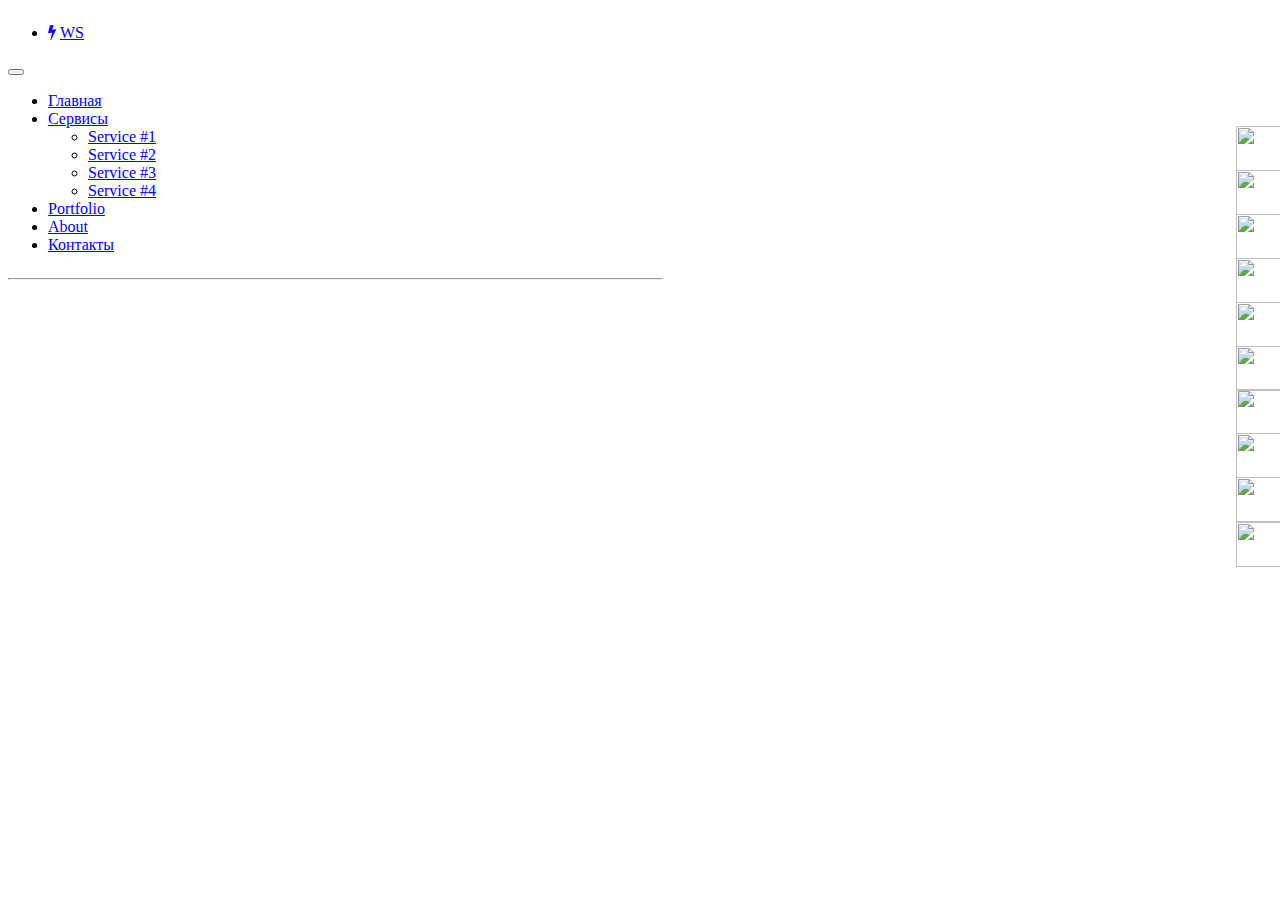
==== glavnaya.html @ 42db01cb "Add files via upload" ====
<!doctype html>
<html>
<head>
<meta charset="utf-8">
<title>WS-Official</title>
<meta property="og:title" content="VS-Official GitHub">
<meta property="og:image" content="images/github-vs.jpg">
<meta name="viewport" content="width=device-width, initial-scale=1.0">
<link href="VS_BR_icon.ico" rel="shortcut icon" type="image/x-icon">
<link href="VS&BR_icon.png" rel="apple-touch-icon" sizes="512x512">
<link href="css/font-awesome.min.css" rel="stylesheet">
<link href="css/WS-Official.css" rel="stylesheet">
<link href="css/glavnaya.css" rel="stylesheet">
<script src="js/jquery-1.12.4.min.js"></script>
<script src="js/jquery-ui.min.js"></script>
<script src="js/transition.min.js"></script>
<script src="js/collapse.min.js"></script>
<script src="js/dropdown.min.js"></script>
<script>
$(document).ready(function()
{
   $("a[href*='#header']").click(function(event)
   {
      event.preventDefault();
      $('html, body').stop().animate({ scrollTop: $('#wb_header').offset().top }, 600, 'easeOutCirc');
   });
   $(document).on('click','.ThemeableMenu1-navbar-collapse.in',function(e)
   {
      if ($(e.target).is('a') && ($(e.target).attr('class') != 'dropdown-toggle')) 
      {
         $(this).collapse('hide');
      }
   });
});
</script>
</head>
<body>
<div id="container">
</div>
<div id="wb_header">
<div id="header">
<div class="row">
<div class="col-1">
<div id="wb_Breadcrumb1" style="display:inline-block;width:100%;z-index:0;vertical-align:top;">
<ul id="Breadcrumb1">
<li><a href="./index.html"><i class="fa fa-bolt">&nbsp;</i>WS</a></li>
</ul>

</div>
</div>
<div class="col-2">
<div id="wb_ThemeableMenu1" style="display:inline-block;width:100%;z-index:1001;">
<div id="ThemeableMenu1" class="ThemeableMenu1" style ="width:100%;height:auto !important;">
<div class="container">
<div class="navbar-header">
<button type="button" class="navbar-toggle" data-toggle="collapse" data-target=".ThemeableMenu1-navbar-collapse">
<span class="icon-bar"></span>
<span class="icon-bar"></span>
<span class="icon-bar"></span>
</button>
</div>
<div class="ThemeableMenu1-navbar-collapse collapse">
<ul class="nav navbar-nav">
<li class="">
<a href="./glavnaya.html">Главная</a>
</li>
<li class="dropdown">
<a href="#" class="dropdown-toggle" data-toggle="dropdown">Сервисы<b class="caret"></b></a>
<ul class="dropdown-menu">
<li><a href="./index.html#services1">Service #1</a></li>
<li><a href="./index.html#services1">Service #2</a></li>
<li><a href="./index.html#services2">Service #3</a></li>
<li><a href="./index.html#services2">Service #4</a></li>
</ul>
</li>
<li class="">
<a href="./index.html#portfolio">Portfolio</a>
</li>
<li class="">
<a href="./index.html#about">About</a>
</li>
<li class="">
<a href="./index.html#contact">Контакты</a>
</li>
</ul>
</div>
</div>
</div>
</div>
</div>
</div>
</div>
</div>
<div id="socialmedia_sticky" style="position:fixed;text-align:left;left:auto;right:-120px;top:125px;width:164px;height:469px;z-index:13;" title="Social Media Sticky">
<a href="#"><img src="images/img0011.png" id="socialmedia_facebook" alt="" title="" style="border-width:0;position:absolute;left:0px;top:1px;width:150px;height:45px;z-index:2"></a>
<a href="#"><img src="images/img0012.png" id="socialmedia_linkedin" alt="" title="" style="border-width:0;position:absolute;left:0px;top:133px;width:150px;height:45px;z-index:3"></a>
<a href="#"><img src="images/img0013.png" id="socialmedia_rss" alt="" title="" style="border-width:0;position:absolute;left:0px;top:264px;width:150px;height:45px;z-index:4"></a>
<a href="#"><img src="images/img0014.png" id="socialmedia_youtube" alt="" title="" style="border-width:0;position:absolute;left:0px;top:177px;width:150px;height:45px;z-index:5"></a>
<a href="#"><img src="images/img0015.png" id="socialmedia_vimeo" alt="" title="" style="border-width:0;position:absolute;left:0px;top:221px;width:150px;height:45px;z-index:6"></a>
<a href="#"><img src="images/img0016.png" id="socialmedia_pinterest" alt="" title="" style="border-width:0;position:absolute;left:0px;top:89px;width:150px;height:45px;z-index:7"></a>
<a href="#"><img src="images/img0017.png" id="MergedObject2" alt="" title="" style="border-width:0;position:absolute;left:0px;top:45px;width:150px;height:45px;z-index:8"></a>
<a href="#"><img src="images/img0018.png" id="socialmedia_stumleupon" alt="" title="" style="border-width:0;position:absolute;left:0px;top:352px;width:150px;height:45px;z-index:9"></a>
<img src="images/img0019.png" id="MergedObject4" alt="" title="" style="border-width:0;position:absolute;left:0px;top:308px;width:150px;height:45px;z-index:10">
<img src="images/img0020.png" id="MergedObject1" alt="" title="" style="border-width:0;position:absolute;left:0px;top:397px;width:150px;height:45px;z-index:11">
</div>
<div id="wb_LayoutGrid1">
<div id="LayoutGrid1">
<div class="row">
<div class="col-1">
<hr id="Line1" style="display:inline-block;width:653px;z-index:12;">
</div>
</div>
</div>
</div>
</body>
</html>
---- css/WS-Official.css ----
a
{
   color: #0000FF;
   text-decoration: underline;
}
a:visited
{
   color: #800080;
}
a:active
{
   color: #FF0000;
}
a:hover
{
   color: #0000FF;
   text-decoration: underline;
}
input:focus, textarea:focus, select:focus
{
   outline: none;
}
.visibility-hidden
{
   visibility: hidden;
}
h1, .h1
{
   font-family: Arial;
   font-weight: bold;
   font-size: 32px;
   text-decoration: none;
   color: #000000;
   background-color: transparent;
   margin: 0px 0px 0px 0px;
   padding: 0px 0px 0px 0px;
   display: inline;
}
h2, .h2
{
   font-family: Arial;
   font-weight: bold;
   font-size: 27px;
   text-decoration: none;
   color: #000000;
   background-color: transparent;
   margin: 0px 0px 0px 0px;
   padding: 0px 0px 0px 0px;
   display: inline;
}
h3, .h3
{
   font-family: Arial;
   font-weight: bold;
   font-size: 24px;
   text-decoration: none;
   color: #000000;
   background-color: transparent;
   margin: 0px 0px 0px 0px;
   padding: 0px 0px 0px 0px;
   display: inline;
}
h4, .h4
{
   font-family: Arial;
   font-weight: bold;
   font-size: 21px;
   font-style: italic;
   text-decoration: none;
   color: #000000;
   background-color: transparent;
   margin: 0px 0px 0px 0px;
   padding: 0px 0px 0px 0px;
   display: inline;
}
h5, .h5
{
   font-family: Arial;
   font-weight: bold;
   font-size: 19px;
   text-decoration: none;
   color: #000000;
   background-color: transparent;
   margin: 0px 0px 0px 0px;
   padding: 0px 0px 0px 0px;
   display: inline;
}
h6, .h6
{
   font-family: Arial;
   font-weight: bold;
   font-size: 16px;
   text-decoration: none;
   color: #000000;
   background-color: transparent;
   margin: 0px 0px 0px 0px;
   padding: 0px 0px 0px 0px;
   display: inline;
}
.CustomStyle
{
   font-family: "Courier New";
   font-weight: bold;
   font-size: 16px;
   text-decoration: none;
   color: #2E74B5;
   background-color: transparent;
}
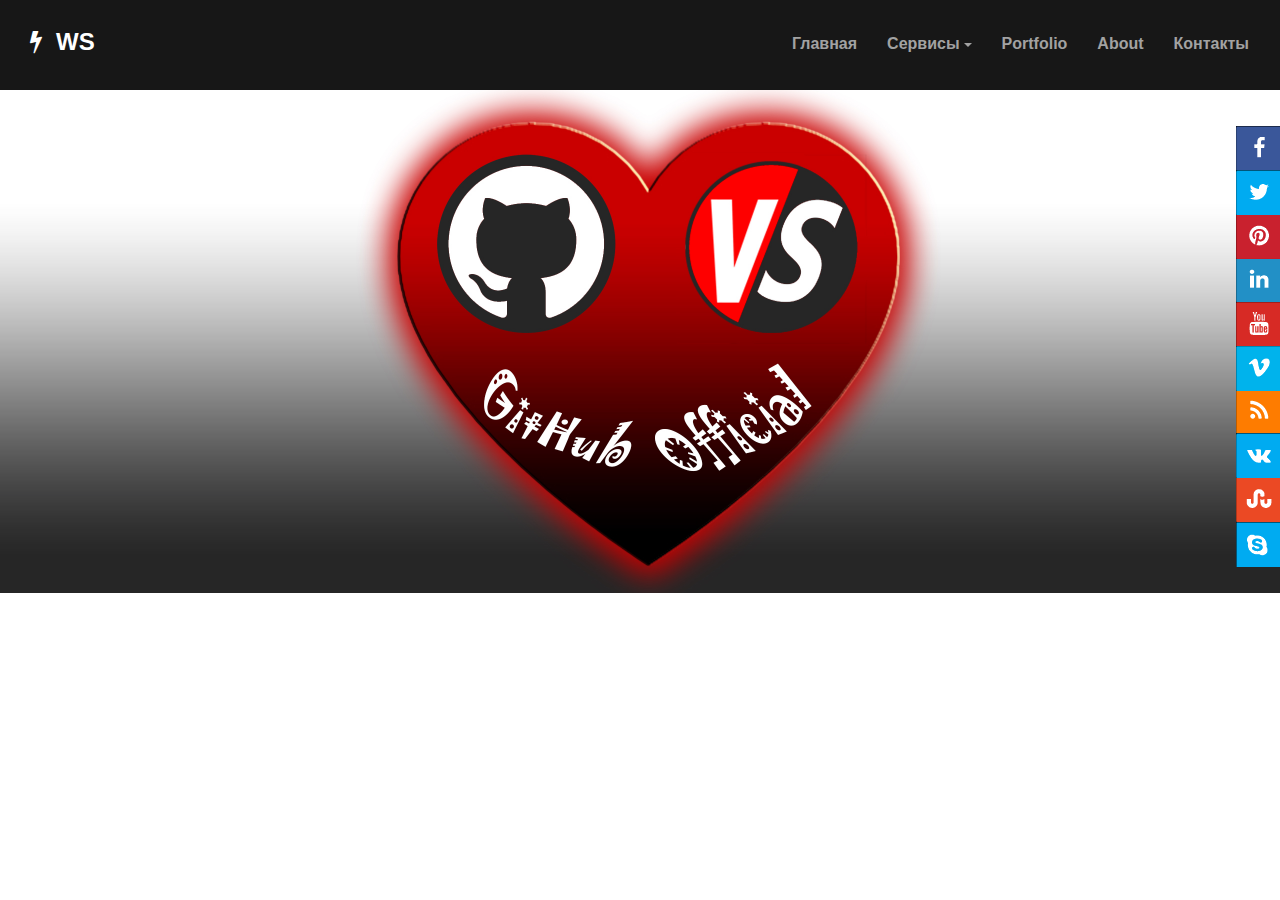
==== commit 28a9b170: "Add files via upload" ====
--- a/glavnaya.html
+++ b/glavnaya.html
@@ -62,7 +62,7 @@
 <div class="ThemeableMenu1-navbar-collapse collapse">
 <ul class="nav navbar-nav">
 <li class="">
-<a href="./glavnaya.html">Главная</a>
+<a href="./index.html">Главная</a>
 </li>
 <li class="dropdown">
 <a href="#" class="dropdown-toggle" data-toggle="dropdown">Сервисы<b class="caret"></b></a>
--- a/css/glavnaya.css
+++ b/css/glavnaya.css
@@ -0,0 +1,963 @@
+div#container
+{
+   width: 970px;
+   position: relative;
+   margin: 0 auto 0 auto;
+   text-align: left;
+}
+body
+{
+   background-color: #FFFFFF;
+   color: #000000;
+   font-family: Arial;
+   font-weight: normal;
+   font-size: 13px;
+   line-height: 1.1875;
+   margin: 0;
+   text-align: center;
+}
+#wb_header
+{
+   clear: both;
+   position: fixed;
+   left: 0;
+   top: 0;
+   z-index: 7777;
+   table-layout: fixed;
+   display: table;
+   text-align: center;
+   width: 100%;
+   background-color: #171717;
+   background-image: none;
+   border: 0px solid #CCCCCC;
+   box-sizing: border-box;
+   margin: 0;
+}
+#header
+{
+   box-sizing: border-box;
+   padding: 20px 15px 20px 15px;
+   margin-right: auto;
+   margin-left: auto;
+}
+#header .row
+{
+   margin-right: -15px;
+   margin-left: -15px;
+}
+#header > .row > .col-1, #header > .row > .col-2
+{
+   box-sizing: border-box;
+   font-size: 0px;
+   min-height: 1px;
+   padding-right: 15px;
+   padding-left: 15px;
+   position: relative;
+}
+#header > .row > .col-1, #header > .row > .col-2
+{
+   float: left;
+}
+#header > .row > .col-1
+{
+   background-color: transparent;
+   background-image: none;
+   border: 0px solid #FFFFFF;
+   width: 25%;
+   text-align: left;
+}
+#header > .row > .col-2
+{
+   background-color: transparent;
+   background-image: none;
+   border: 0px solid #FFFFFF;
+   width: 75%;
+   text-align: left;
+}
+#header:before,
+#header:after,
+#header .row:before,
+#header .row:after
+{
+   display: table;
+   content: " ";
+}
+#header:after,
+#header .row:after
+{
+   clear: both;
+}
+@media (max-width: 320px)
+{
+#header > .row > .col-1, #header > .row > .col-2
+{
+   float: none;
+   width: 100% !important;
+}
+}
+#Breadcrumb1
+{
+   padding: 8px 15px 8px 15px;
+   list-style: none;
+   background-color: transparent;
+   background-image: none;
+   border: 0px solid #C0C0C0;
+   font-family: Arial;
+   font-weight: bold;
+   font-size: 0;
+   margin: 0;
+   text-align: left;
+}
+#Breadcrumb1 > li
+{
+   display: inline-block;
+   font-size: 24px;
+}
+#Breadcrumb1 a
+{
+   color: #FFFFFF;
+   text-decoration: none;
+}
+#Breadcrumb1 a:hover
+{
+   color: #FFFFFF;
+   text-decoration: none;
+}
+#Breadcrumb1 > .active
+{
+   color: #F5F5F5;
+}
+#Breadcrumb1 > li + li:before
+{
+   content: "";
+   padding: 0 5px;
+   color: #C0C0C0;
+}
+#Breadcrumb1 li i
+{
+   font-size: 24px;
+   width: 26px;
+}
+#Breadcrumb1 li:hover
+{
+   color: #DCDCDC;
+   -webkit-transition: color 200ms linear 0ms;
+   -moz-transition: color 200ms linear 0ms;
+   transition: color 200ms linear 0ms;
+}
+#Breadcrumb1 li
+{
+   color: #FFFFFF;
+   -webkit-transition: color 500ms linear 0ms;
+   -moz-transition: color 500ms linear 0ms;
+   transition: color 500ms linear 0ms;
+}
+#Breadcrumb1 li a:hover
+{
+   color: #DCDCDC;
+   -webkit-transition: color 200ms linear 0ms;
+   -moz-transition: color 200ms linear 0ms;
+   transition: color 200ms linear 0ms;
+}
+#Breadcrumb1 li a
+{
+   color: #FFFFFF;
+   -webkit-transition: color 500ms linear 0ms;
+   -moz-transition: color 500ms linear 0ms;
+   transition: color 500ms linear 0ms;
+}
+.ThemeableMenu1 .hide 
+{
+   display: none!important;
+}
+.ThemeableMenu1 .show 
+{
+   display: block!important;
+}
+.ThemeableMenu1 .hidden
+{
+   display: none!important;
+   visibility: hidden!important;
+}
+.ThemeableMenu1 .nav
+{
+   font-family: Arial;
+   font-weight: bold;
+   font-size: 16px;
+   font-style: normal;
+   color: #2B2B2B;
+   text-align: left;
+}
+#ThemeableMenu1, .ThemeableMenu1 .nav, .ThemeableMenu1 *
+{
+   margin: 0;
+   padding: 0;
+   box-sizing: border-box;
+   line-height: 1;
+   list-style: none;
+}
+.ThemeableMenu1 .nav:before,
+.ThemeableMenu1 .nav:after 
+{
+   content: " ";
+   display: table;
+}
+.ThemeableMenu1 .nav:after 
+{
+   clear: both;
+}
+.ThemeableMenu1 .nav a 
+{
+   text-decoration: none;
+}
+.ThemeableMenu1 .nav ul
+{
+   margin-top: 0;
+   margin-bottom: 10px;
+}
+.ThemeableMenu1 .nav ul ul
+{
+   margin-bottom: 0;
+}
+.ThemeableMenu1 .container 
+{
+   margin-right: auto;
+   margin-left: auto;
+   padding: 0;
+}
+.ThemeableMenu1 .container:before,
+.ThemeableMenu1 .container:after 
+{
+   content: " ";
+   display: table;
+}
+.ThemeableMenu1 .container:after 
+{
+   clear: both;
+}
+.ThemeableMenu1 .collapse 
+{
+   display: none;
+}
+.ThemeableMenu1 .collapse.in 
+{
+   display: block;
+}
+.ThemeableMenu1 .collapsing 
+{
+   position: relative;
+   height: 0;
+   overflow: hidden;
+   -webkit-transition: height .35s ease;
+   transition: height .35s ease;
+}
+.ThemeableMenu1 .caret 
+{
+   display: inline-block;
+   width: 0;
+   height: 0;
+   margin-left: 4px;
+   vertical-align: middle;
+   border-top: 4px solid #000;
+   border-right: 4px solid transparent;
+   border-left: 4px solid transparent;
+   border-bottom: 0 dotted;
+}
+.ThemeableMenu1 .dropdown 
+{
+   position: relative;
+}
+.ThemeableMenu1 .dropdown-toggle:focus 
+{
+   outline: 0;
+}
+.ThemeableMenu1 .dropdown-menu 
+{
+   position: absolute;
+   top: 100%;
+   left: 0;
+   z-index: 1000;
+   display: none;
+   float: left;
+   min-width: 160px;
+   padding: 5px 0;
+   margin: 2px 0 0;
+   list-style: none;
+   font-size: 16px;
+   background-color: #FFFFFF;
+   background-image: none;
+   border: 1px solid rgba(197,197,197,1.00);
+   border-radius: 0px;
+   background-clip: padding-box;
+}
+.ThemeableMenu1 .dropdown-menu .divider 
+{
+   height: 1px;
+   margin: 9px 0;
+   overflow: hidden;
+   background-color: #C5C5C5;
+}
+.ThemeableMenu1 .dropdown-menu>li>a 
+{
+   display: block;
+   padding: 3px 20px 3px 20px;
+   clear: both;
+   line-height: 1.428571429;
+   color: #2B2B2B;
+   white-space: nowrap;
+}
+.ThemeableMenu1 .dropdown-menu>li>a:hover,
+.ThemeableMenu1 .dropdown-menu>li>a:focus 
+{
+   text-decoration: none;
+   color: #2B2B2B;
+   background-color: #EDEDED;
+   background-image: none;
+}
+.ThemeableMenu1 .dropdown-menu>.active>a,
+.ThemeableMenu1 .dropdown-menu>.active>a:hover,
+.ThemeableMenu1 .dropdown-menu>.active>a:focus 
+{
+   color: #fff;
+   text-decoration: none;
+   outline: 0;
+   background-color: #343A40;
+}
+.ThemeableMenu1 .open>.dropdown-menu 
+{
+   display: block;
+}
+.ThemeableMenu1 .open>a 
+{
+   outline: 0;
+}
+.ThemeableMenu1 .dropdown-header 
+{
+   display: block;
+   padding: 3px 20px;
+   line-height: 1.428571429;
+   color: #aeaeae;
+}
+.ThemeableMenu1 .dropdown-backdrop 
+{
+   position: fixed;
+   left: 0;
+   right: 0;
+   bottom: 0;
+   top: 0;
+   z-index: 990;
+}
+.ThemeableMenu1 .nav>li 
+{
+   position: relative;
+   display: block;
+}
+.ThemeableMenu1 .nav>li>a 
+{
+   position: relative;
+   display: block;
+   padding: 15px 15px 15px 15px;
+}
+.ThemeableMenu1 .nav .open>a,
+.ThemeableMenu1 .nav .open>a:hover,
+.ThemeableMenu1 .nav .open>a:focus 
+{
+   background-color: #ccc;
+   border-color: #343A40;
+}
+.ThemeableMenu1 .nav .nav-divider 
+{
+   height: 1px;
+   margin: 9px 0;
+   overflow: hidden;
+   background-color: #C5C5C5;
+}
+.ThemeableMenu1 .nav>li>a>img 
+{
+   max-width: none;
+}
+.ThemeableMenu1 .nav .caret 
+{
+   border-top-color: #343A40;
+   border-bottom-color: #343A40;
+}
+.ThemeableMenu1
+{
+   position: relative;
+   border: 1px solid transparent;
+   background-color: transparent;
+   background-image: none;
+}
+.ThemeableMenu1:before,
+.ThemeableMenu1:after 
+{
+   content: " ";
+   display: table;
+}
+.ThemeableMenu1:after 
+{
+   clear: both;
+}
+.ThemeableMenu1 .navbar-header:before,
+.ThemeableMenu1 .navbar-header:after 
+{
+   content: " ";
+   display: table;
+}
+.ThemeableMenu1 .navbar-header:after 
+{
+   clear: both;
+}
+.ThemeableMenu1-navbar-collapse 
+{
+   max-height: 340px;
+   overflow-x: visible;
+   -webkit-overflow-scrolling: touch;
+}
+.ThemeableMenu1-navbar-collapse:before,
+.ThemeableMenu1-navbar-collapse:after 
+{
+   content: " ";
+   display: table;
+}
+.ThemeableMenu1-navbar-collapse:after 
+{
+   clear: both;
+}
+.ThemeableMenu1-navbar-collapse.in 
+{
+   overflow-y: auto;
+}
+.ThemeableMenu1 .navbar-toggle 
+{
+   position: relative;
+   float: right;
+   padding: 16px 10px 15px 10px;
+   background-color: transparent;
+   border: 1px solid transparent;
+   border-radius: 0px;
+}
+.ThemeableMenu1 .navbar-toggle .icon-bar 
+{
+   display: block;
+   width: 22px;
+   height: 2px;
+   border-radius: 1px;
+}
+.ThemeableMenu1 .navbar-toggle .icon-bar+.icon-bar 
+{
+   margin-top: 4px;
+}
+.ThemeableMenu1 .navbar-nav 
+{
+   margin: 6px -15px;
+}
+.ThemeableMenu1 .navbar-nav>li>.dropdown-menu 
+{
+   margin-top: 0;
+   border-top-right-radius: 0;
+   border-top-left-radius: 0;
+}
+.ThemeableMenu1 .navbar-nav>li>a 
+{
+   color: #2B2B2B;
+}
+.ThemeableMenu1 .navbar-nav>li>a:hover,
+.ThemeableMenu1 .navbar-nav>li>a:focus 
+{
+   background-color: #EDEDED;
+   background-image: none;
+   color: #2B2B2B;
+   text-decoration: none;
+}
+.ThemeableMenu1 .navbar-nav>.active>a,
+.ThemeableMenu1 .navbar-nav>.active>a:hover,
+.ThemeableMenu1 .navbar-nav>.active>a:focus 
+{
+   color: #2B2B2B;
+   background-color: #EDEDED;
+   background-image: none;
+}
+.ThemeableMenu1 .navbar-toggle 
+{
+   border: 1px solid rgba(43,43,43,0.10);
+}
+.ThemeableMenu1 .navbar-toggle:hover,
+.ThemeableMenu1 .navbar-toggle:focus 
+{
+   background-color: transparent;
+}
+.ThemeableMenu1 .navbar-toggle .icon-bar 
+{
+   background-color: #A2A2A2;
+}
+.ThemeableMenu1-navbar-collapse
+{
+   border-color: rgba(197,197,197,1.00);
+}
+.ThemeableMenu1 .navbar-nav>.dropdown>a:hover .caret,
+.ThemeableMenu1 .navbar-nav>.dropdown>a:focus .caret 
+{
+   border-top-color: #2B2B2B;
+   border-bottom-color: #2B2B2B;
+}
+.ThemeableMenu1 .navbar-nav>.open>a,
+.ThemeableMenu1 .navbar-nav>.open>a:hover,
+.ThemeableMenu1 .navbar-nav>.open>a:focus 
+{
+   background-color: #EDEDED;
+   background-image: none;
+   color: #2B2B2B;
+}
+.ThemeableMenu1 .navbar-nav>.open>a .caret,
+.ThemeableMenu1 .navbar-nav>.open>a:hover .caret,
+.ThemeableMenu1 .navbar-nav>.open>a:focus .caret 
+{
+   border-top-color: #2B2B2B;
+   border-bottom-color: #2B2B2B;
+}
+.ThemeableMenu1 .navbar-nav>.dropdown>a .caret 
+{
+   border-top-color: #2B2B2B;
+   border-bottom-color: #2B2B2B;
+}
+.ThemeableMenu1 .navbar-link 
+{
+   color: #2B2B2B;
+}
+.ThemeableMenu1 .navbar-link:hover 
+{
+   color: #2B2B2B;
+}
+.ThemeableMenu1 .navbar-header
+{
+   color: #A2A2A2;
+   height: 48px;
+}
+@media (min-width: 480px) 
+{
+.ThemeableMenu1 .navbar-right .dropdown-menu 
+{
+   right: 0;
+   left: auto;
+}
+.ThemeableMenu1 .navbar-header 
+{
+   float: left;
+}
+.ThemeableMenu1-navbar-collapse 
+{
+   width: auto;
+   border-top: 0;
+   box-shadow: none;
+}
+.ThemeableMenu1-navbar-collapse.collapse 
+{
+   display: block!important;
+   height: auto!important;
+   padding-bottom: 0;
+   overflow: visible!important;
+}
+.ThemeableMenu1-navbar-collapse.in 
+{
+   overflow-y: auto;
+}
+.ThemeableMenu1 .navbar-toggle
+{
+   display: none;
+}
+.ThemeableMenu1 .navbar-nav 
+{
+   float: right;
+   margin: 0;
+}
+.ThemeableMenu1 .navbar-nav>li 
+{
+   float: left;
+}
+.ThemeableMenu1 .container>.navbar-header,
+.ThemeableMenu1 .container>.ThemeableMenu1-navbar-collapse 
+{
+   margin-right: 0;
+   margin-left: 0;
+}
+.ThemeableMenu1 .navbar-nav>.dropdown>a:hover .caret,
+.ThemeableMenu1 .navbar-nav>.dropdown>a:focus .caret 
+{
+   border-top-color: #007BFF;
+   border-bottom-color: #007BFF;
+}
+}
+@media (max-width: 480px) 
+{
+.ThemeableMenu1 
+{
+   border-color: rgba(23,23,23,1.00);
+}
+.ThemeableMenu1 .navbar-nav 
+{
+   margin: 0;
+   background-color: #FFFFFF;
+   background-image: none;
+}
+.ThemeableMenu1 .navbar-nav .open .dropdown-menu 
+{
+   position: static;
+   float: none;
+   width: auto;
+   margin-top: 0;
+   background-color: transparent;
+   border: 0;
+   box-shadow: none;
+}
+.ThemeableMenu1 .navbar-nav .open .dropdown-menu>li>a,
+.ThemeableMenu1 .navbar-nav .open .dropdown-menu .dropdown-header 
+{
+   padding: 5px 15px 5px 25px;
+}
+.ThemeableMenu1 .navbar-nav .open .dropdown-menu>li>a 
+{
+   line-height: 20px;
+}
+.ThemeableMenu1 .navbar-nav .open .dropdown-menu>li>a:hover,
+.ThemeableMenu1 .navbar-nav .open .dropdown-menu>li>a:focus 
+{
+   background-image: none;
+}
+}
+@media (min-width: 480px) 
+{
+.ThemeableMenu1 
+{
+   background-color: transparent;
+   background-image: none;
+   border-color: rgba(23,23,23,1.00);
+   border-radius: 0px;
+}
+.ThemeableMenu1 .navbar-nav>li>a 
+{
+   color: #A2A2A2;
+}
+.ThemeableMenu1 .navbar-nav>li>a:hover,
+.ThemeableMenu1 .navbar-nav>li>a:focus 
+{
+   color: #007BFF;
+   background-color: transparent;
+   background-image: none;
+}
+.ThemeableMenu1 .navbar-nav>.active>a,
+.ThemeableMenu1 .navbar-nav>.active>a:hover,
+.ThemeableMenu1 .navbar-nav>.active>a:focus 
+{
+   color: #007BFF;
+   background-color: transparent;
+   background-image: none;
+}
+.ThemeableMenu1 .navbar-nav>.open>a,
+.ThemeableMenu1 .navbar-nav>.open>a:hover,
+.ThemeableMenu1 .navbar-nav>.open>a:focus 
+{
+   background-color: transparent;
+   background-image: none;
+   color: #007BFF;
+}
+.ThemeableMenu1 .navbar-nav>.dropdown>a:hover .caret 
+{
+   border-top-color: #007BFF;
+   border-bottom-color: #007BFF;
+}
+.ThemeableMenu1 .navbar-nav>.dropdown>a .caret
+{
+   border-top-color: #A2A2A2;
+   border-bottom-color: #A2A2A2;
+}
+.ThemeableMenu1 .navbar-nav > li.active > a > .caret,
+.ThemeableMenu1 .navbar-nav > li.active > a:hover > .caret,
+.ThemeableMenu1 .navbar-nav > li.active > a:focus > .caret
+{
+   border-top-color: #007BFF;
+   border-bottom-color: #007BFF;
+}
+.ThemeableMenu1 .navbar-nav>.open>a .caret,
+.ThemeableMenu1 .navbar-nav>.open>a:hover .caret,
+.ThemeableMenu1 .navbar-nav>.open>a:focus .caret 
+{
+   border-top-color: #007BFF;
+   border-bottom-color: #007BFF;
+}
+.ThemeableMenu1 .navbar-link 
+{
+   color: #A2A2A2;
+}
+.ThemeableMenu1 .navbar-link:hover 
+{
+   color: #fff;
+}
+}
+#ThemeableMenu1 li
+{
+   color: #A2A2A2;
+   -webkit-transition: color 500ms linear 0ms;
+   -moz-transition: color 500ms linear 0ms;
+   transition: color 500ms linear 0ms;
+}
+#ThemeableMenu1 li:hover
+{
+   color: #007BFF;
+   -webkit-transition: color 500ms linear 0ms;
+   -moz-transition: color 500ms linear 0ms;
+   transition: color 500ms linear 0ms;
+}
+#ThemeableMenu1 li a
+{
+   color: #A2A2A2;
+   -webkit-transition: color 500ms linear 0ms;
+   -moz-transition: color 500ms linear 0ms;
+   transition: color 500ms linear 0ms;
+}
+#ThemeableMenu1 li a:hover
+{
+   color: #007BFF;
+   -webkit-transition: color 500ms linear 0ms;
+   -moz-transition: color 500ms linear 0ms;
+   transition: color 500ms linear 0ms;
+}
+#socialmedia_sticky
+{
+   background-color: transparent;
+   background-image: none;
+}
+#socialmedia_facebook
+{
+   -webkit-transition: all 500ms ease-out 0ms;
+   -moz-transition: all 500ms ease-out 0ms;
+   transition: all 500ms ease-out 0ms;
+}
+#socialmedia_facebook:hover
+{
+   -webkit-transform: translate(-100px,0px) rotate(0deg) ;
+   -moz-transform: translate(-100px,0px) rotate(0deg) ;
+   transform: translate(-100px,0px) rotate(0deg) ;
+   -webkit-transition: -webkit-transform 500ms ease-out 0ms;
+   -moz-transition: transform 500ms ease-out 0ms;
+   transition: transform 500ms ease-out 0ms;
+}
+#socialmedia_pinterest
+{
+   -webkit-transition: all 500ms ease-out 0ms;
+   -moz-transition: all 500ms ease-out 0ms;
+   transition: all 500ms ease-out 0ms;
+}
+#socialmedia_pinterest:hover
+{
+   -webkit-transform: translate(-100px,0px) rotate(0deg) ;
+   -moz-transform: translate(-100px,0px) rotate(0deg) ;
+   transform: translate(-100px,0px) rotate(0deg) ;
+   -webkit-transition: -webkit-transform 500ms ease-out 0ms;
+   -moz-transition: transform 500ms ease-out 0ms;
+   transition: transform 500ms ease-out 0ms;
+}
+#socialmedia_linkedin
+{
+   -webkit-transition: all 500ms ease-out 0ms;
+   -moz-transition: all 500ms ease-out 0ms;
+   transition: all 500ms ease-out 0ms;
+}
+#socialmedia_linkedin:hover
+{
+   -webkit-transform: translate(-100px,0px) rotate(0deg) ;
+   -moz-transform: translate(-100px,0px) rotate(0deg) ;
+   transform: translate(-100px,0px) rotate(0deg) ;
+   -webkit-transition: -webkit-transform 500ms ease-out 0ms;
+   -moz-transition: transform 500ms ease-out 0ms;
+   transition: transform 500ms ease-out 0ms;
+}
+#socialmedia_stumleupon
+{
+   -webkit-transition: all 500ms ease-out 0ms;
+   -moz-transition: all 500ms ease-out 0ms;
+   transition: all 500ms ease-out 0ms;
+}
+#socialmedia_stumleupon:hover
+{
+   -webkit-transform: translate(-100px,0px) rotate(0deg) ;
+   -moz-transform: translate(-100px,0px) rotate(0deg) ;
+   transform: translate(-100px,0px) rotate(0deg) ;
+   -webkit-transition: -webkit-transform 500ms ease-out 0ms;
+   -moz-transition: transform 500ms ease-out 0ms;
+   transition: transform 500ms ease-out 0ms;
+}
+#socialmedia_rss
+{
+   -webkit-transition: all 500ms ease-out 0ms;
+   -moz-transition: all 500ms ease-out 0ms;
+   transition: all 500ms ease-out 0ms;
+}
+#socialmedia_rss:hover
+{
+   -webkit-transform: translate(-100px,0px) rotate(0deg) ;
+   -moz-transform: translate(-100px,0px) rotate(0deg) ;
+   transform: translate(-100px,0px) rotate(0deg) ;
+   -webkit-transition: -webkit-transform 500ms ease-out 0ms;
+   -moz-transition: transform 500ms ease-out 0ms;
+   transition: transform 500ms ease-out 0ms;
+}
+#socialmedia_youtube
+{
+   -webkit-transition: all 500ms ease-out 0ms;
+   -moz-transition: all 500ms ease-out 0ms;
+   transition: all 500ms ease-out 0ms;
+}
+#socialmedia_youtube:hover
+{
+   -webkit-transform: translate(-100px,0px) rotate(0deg) ;
+   -moz-transform: translate(-100px,0px) rotate(0deg) ;
+   transform: translate(-100px,0px) rotate(0deg) ;
+   -webkit-transition: -webkit-transform 500ms ease-out 0ms;
+   -moz-transition: transform 500ms ease-out 0ms;
+   transition: transform 500ms ease-out 0ms;
+}
+#socialmedia_vimeo
+{
+   -webkit-transition: all 500ms ease-out 0ms;
+   -moz-transition: all 500ms ease-out 0ms;
+   transition: all 500ms ease-out 0ms;
+}
+#socialmedia_vimeo:hover
+{
+   -webkit-transform: translate(-100px,0px) rotate(0deg) ;
+   -moz-transform: translate(-100px,0px) rotate(0deg) ;
+   transform: translate(-100px,0px) rotate(0deg) ;
+   -webkit-transition: -webkit-transform 500ms ease-out 0ms;
+   -moz-transition: transform 500ms ease-out 0ms;
+   transition: transform 500ms ease-out 0ms;
+}
+#MergedObject2
+{
+   -webkit-transition: all 500ms ease-out 0ms;
+   -moz-transition: all 500ms ease-out 0ms;
+   transition: all 500ms ease-out 0ms;
+}
+#MergedObject2:hover
+{
+   -webkit-transform: translate(-100px,0px) rotate(0deg) ;
+   -moz-transform: translate(-100px,0px) rotate(0deg) ;
+   transform: translate(-100px,0px) rotate(0deg) ;
+   -webkit-transition: -webkit-transform 500ms ease-out 0ms;
+   -moz-transition: transform 500ms ease-out 0ms;
+   transition: transform 500ms ease-out 0ms;
+}
+#MergedObject4
+{
+   -webkit-transition: all 500ms ease-out 0ms;
+   -moz-transition: all 500ms ease-out 0ms;
+   transition: all 500ms ease-out 0ms;
+}
+#MergedObject4:hover
+{
+   -webkit-transform: translate(-100px,0px) rotate(0deg) ;
+   -moz-transform: translate(-100px,0px) rotate(0deg) ;
+   transform: translate(-100px,0px) rotate(0deg) ;
+   -webkit-transition: -webkit-transform 500ms ease-out 0ms;
+   -moz-transition: transform 500ms ease-out 0ms;
+   transition: transform 500ms ease-out 0ms;
+}
+#MergedObject1:hover
+{
+   -webkit-transform: translate(-100px,0px) rotate(0deg) ;
+   -moz-transform: translate(-100px,0px) rotate(0deg) ;
+   transform: translate(-100px,0px) rotate(0deg) ;
+   -webkit-transition: -webkit-transform 500ms ease-out 0ms;
+   -moz-transition: transform 500ms ease-out 0ms;
+   transition: transform 500ms ease-out 0ms;
+}
+#MergedObject1
+{
+   -webkit-transition: all 500ms ease-out 0ms;
+   -moz-transition: all 500ms ease-out 0ms;
+   transition: all 500ms ease-out 0ms;
+}
+#wb_LayoutGrid1
+{
+   clear: both;
+   position: relative;
+   table-layout: fixed;
+   display: table;
+   text-align: center;
+   width: 100%;
+   background-color: transparent;
+   background-image: none;
+   border: 0px solid #CCCCCC;
+   box-sizing: border-box;
+   margin: 0;
+}
+#LayoutGrid1
+{
+   box-sizing: border-box;
+   padding: 88px 15px 0px 15px;
+   margin-right: auto;
+   margin-left: auto;
+}
+#LayoutGrid1 .row
+{
+   margin-right: -15px;
+   margin-left: -15px;
+}
+#LayoutGrid1 > .row > .col-1
+{
+   box-sizing: border-box;
+   font-size: 0px;
+   min-height: 1px;
+   padding-right: 15px;
+   padding-left: 15px;
+   position: relative;
+}
+#LayoutGrid1 > .row > .col-1
+{
+   float: left;
+}
+#LayoutGrid1 > .row > .col-1
+{
+   background-color: transparent;
+   background-image: url(../images/github-vs.jpg);
+   background-repeat: repeat-x;
+   background-position: center top;
+   background-size: contain;
+   border: 0px solid #FFFFFF;
+   width: 100%;
+   text-align: center;
+}
+#LayoutGrid1:before,
+#LayoutGrid1:after,
+#LayoutGrid1 .row:before,
+#LayoutGrid1 .row:after
+{
+   display: table;
+   content: " ";
+}
+#LayoutGrid1:after,
+#LayoutGrid1 .row:after
+{
+   clear: both;
+}
+@media (max-width: 480px)
+{
+#LayoutGrid1 > .row > .col-1
+{
+   float: none;
+   width: 100% !important;
+}
+}
+#Line1
+{
+   border-color: transparent;
+   border-style: solid;
+   border-bottom-width: 505px;
+   border-top: 0px;
+   border-left: 0px;
+   border-right: 0px;
+   height: 0 !important;
+   line-height: 0px !important;
+   margin: 0;
+   padding: 0;
+}
